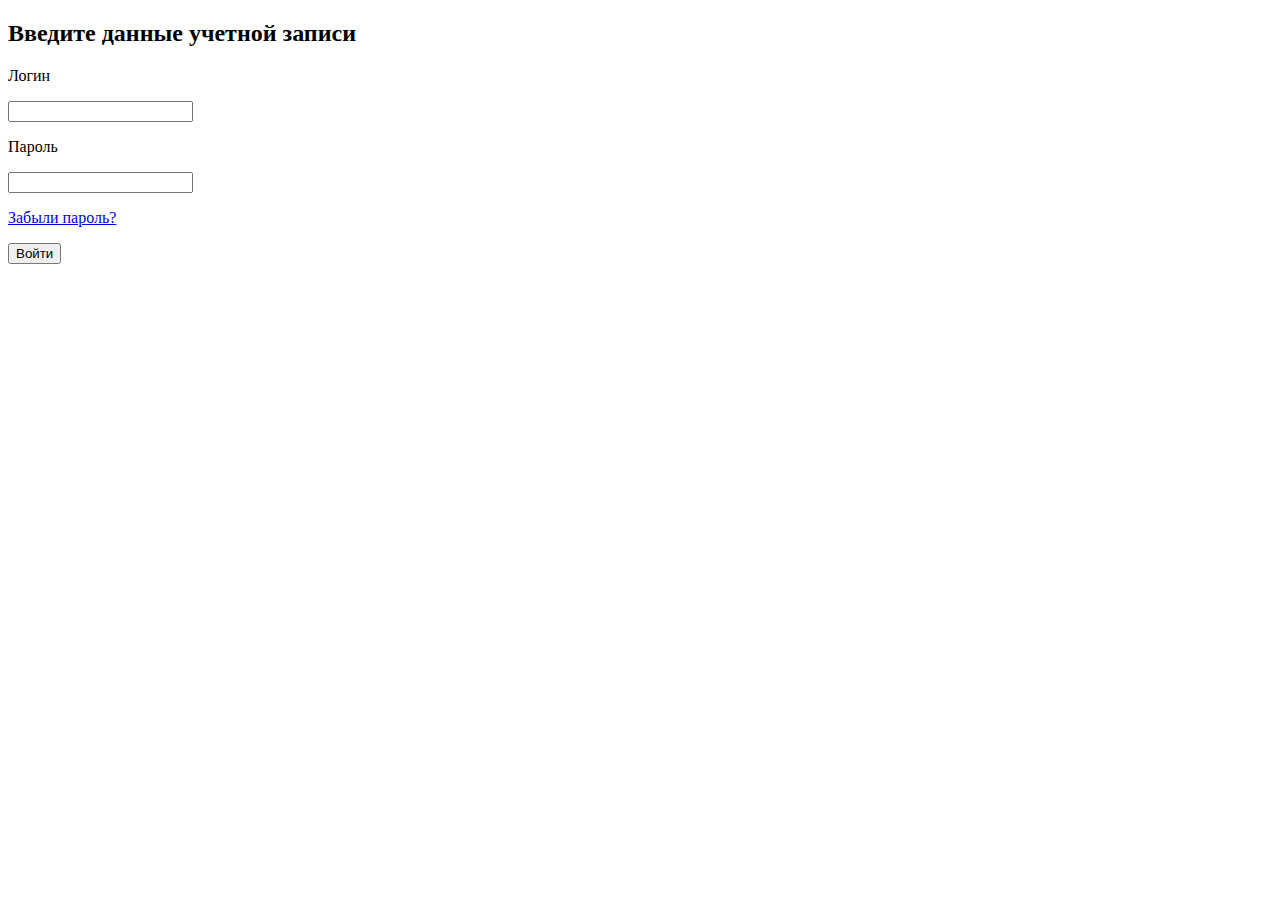
==== auth.html @ f857a936 "rename secondPage.html to auth.html" ====
<!DOCTYPE html>
<html lang="en">
<head>
    <meta charset="UTF-8">
    <title>Title</title>
</head>
<body>
<h2>Введите данные учетной записи</h2>
<form action="./handler.php" method="post">
    <p></p><label for="login">Логин</label><br>
    <p></p><input type="text" name="login" id="login"><br>
    <p></p><label for="password">Пароль</label>
    <p></p><input type="password" name="password" id="password"><br>
    <p></p><a href="resetPass.html">Забыли пароль?</a><br>
    <p></p><button type="submit">Войти</button>
</form>
</body>
</html>
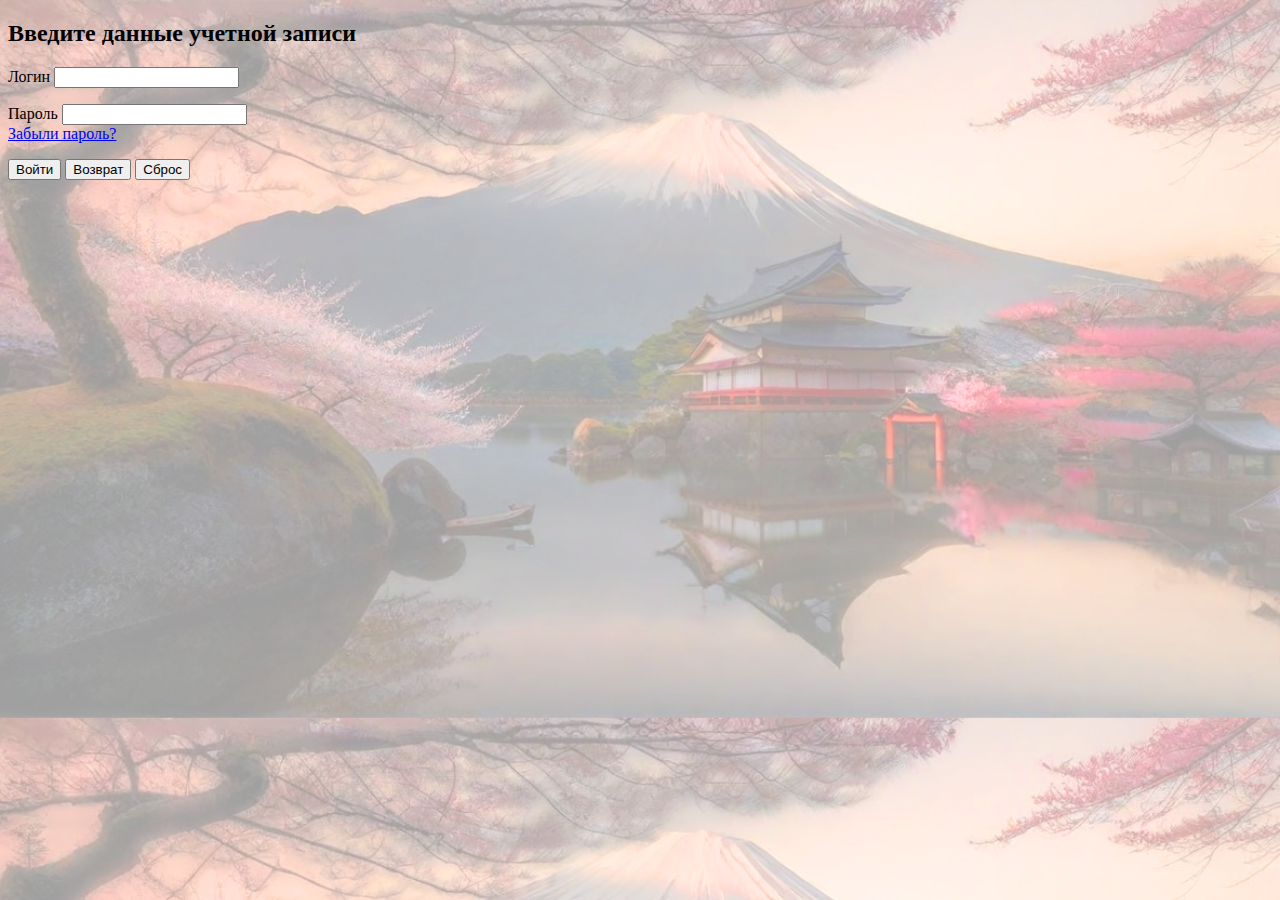
==== commit c6cfdd53: "update auth.html, index.html registration.html, resetPass.html" ====
--- a/auth.html
+++ b/auth.html
@@ -2,17 +2,24 @@
 <html lang="en">
 <head>
     <meta charset="UTF-8">
-    <title>Title</title>
+    <title>Вход в ЛК</title>
+    <link rel="stylesheet" type="text/css" href="src/style.css"/>
 </head>
 <body>
 <h2>Введите данные учетной записи</h2>
 <form action="./handler.php" method="post">
-    <p></p><label for="login">Логин</label><br>
-    <p></p><input type="text" name="login" id="login"><br>
-    <p></p><label for="password">Пароль</label>
-    <p></p><input type="password" name="password" id="password"><br>
-    <p></p><a href="resetPass.html">Забыли пароль?</a><br>
-    <p></p><button type="submit">Войти</button>
+    <p></p><label>Логин
+    <input type="text" name="login">
+</label><br>
+    <p></p><label>Пароль
+    <input type="password" name="password" id="password">
+</label><br>
+    <a class="links" href="resetPass.html">Забыли пароль?</a>
+    <div class="buttons"><p></p>
+        <button type="submit">Войти</button>
+        <button type="button" onclick="document.location='index.html'">Возврат</button>
+        <button type="reset">Сброс</button>
+    </div>
 </form>
 </body>
 </html>--- a/src/style.css
+++ b/src/style.css
@@ -0,0 +1,28 @@
+.checkbox {
+color:#af568e;
+font-weight:bold;
+}
+
+li a {
+text-decoration: none;
+}
+
+a {
+ color:blue;
+}
+
+body{
+    background-image: url("japan.jpeg");
+    background-color: #f2dfed;
+    background-size: cover;
+
+}
+
+table {
+     border-collapse: collapse;
+
+}
+
+tr:hover {
+background-color: #e6b9d5;
+}